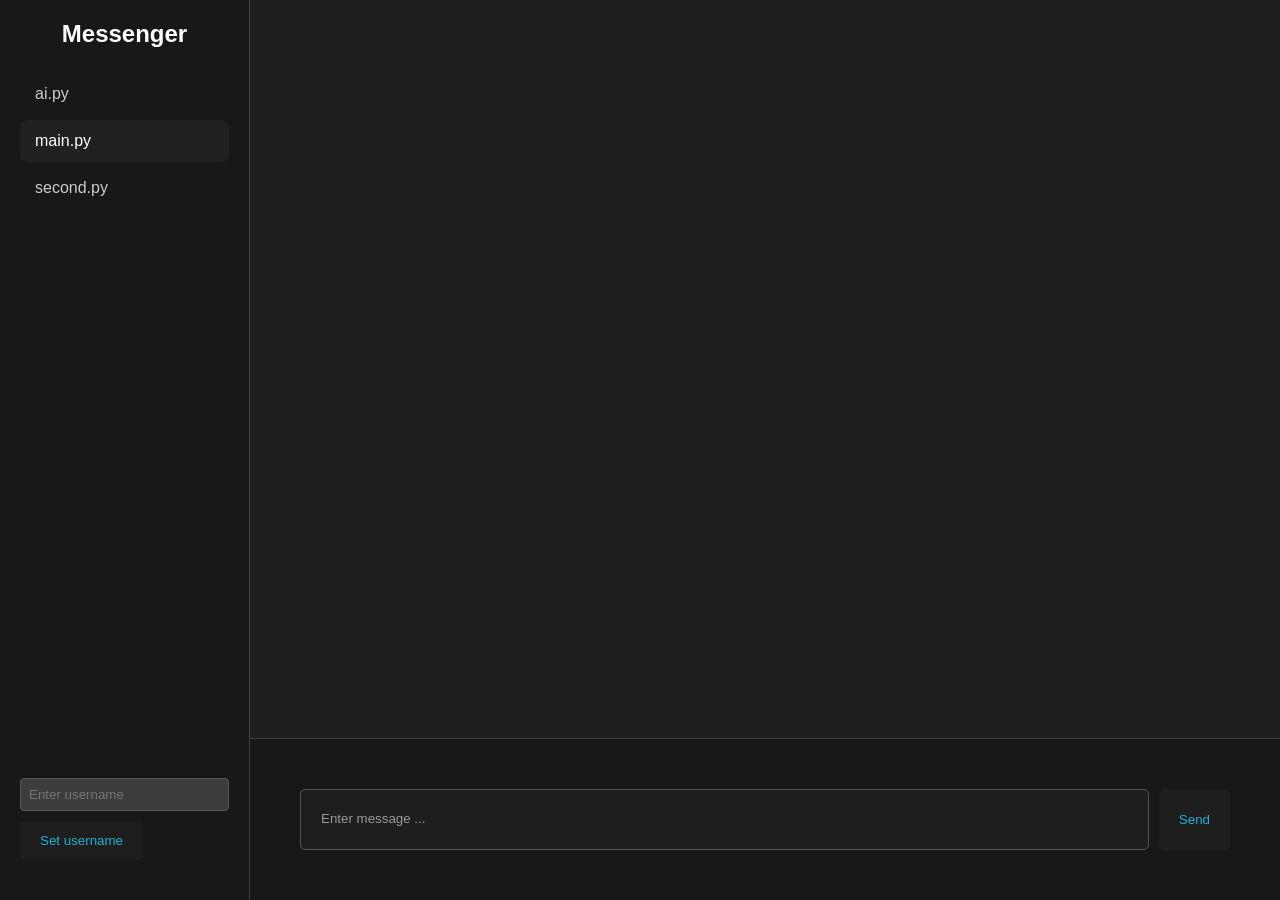
==== index.html @ 9bc157a1 "Adding first files" ====
<!DOCTYPE html>
<html lang="ru">
<head>
  <meta charset="UTF-8">
  <meta name="viewport" content="width=device-width, initial-scale=1.0">
  <title>Cheating messenger</title>
  <link rel="stylesheet" href="style.css">
</head>
<body>
  <div class="container">
    <!-- Боковая панель -->
    <div class="sidebar">
      <h2>Messenger</h2>
      <div class="chat-list">
        <ul>
          <li class="chat-item">
            <a href="ai.html"> ai.py </a>
	  </li>
          <li class="chat-item active">
            <a href="index.html"> main.py </a>
	  </li>
          <li class="chat-item">
            <a href="index2.html"> second.py </a>
	  </li>
        </ul>
      </div>
      <div class="login">
        <input type="text" id="username" placeholder="Enter username">
        <button onclick="set_username()">Set username</button>
      </div>
   </div>

    <!-- Основная часть чата -->
    <div class="chat-area">
      <div class="chat-history" id="chat-history"></div>
      <div class="input-area">
        <textarea id="message" placeholder="Enter message ..." onkeydown="checkEnter(event)" rows="1"></textarea>
        <button onclick="send()">Send</button>
      </div>
    </div>
  </div>
  <script type="text/javascript">const chat = 0;</script>
  <script src="highlight.min.js"></script>
  <script src="script.js"></script>
</body>
</html>
---- style.css ----
* {
  margin: 0;
  padding: 0;
  box-sizing: border-box;
}

body {
  font-family: Arial, sans-serif;
  display: flex;
  height: 100vh;
  color: #ffffff;
}

.container {
  display: flex;
  width: 100%;
}

.sidebar {
  width: 250px;
  background-color: #181818;
  padding: 20px;
  display: flex;
  flex-direction: column;
  justify-content: space-between;
  border-right: 1px solid #404040;
}

a {
  all: unset;
  cursor: pointer; 
}

h2 {
  text-align: center;
  color: #ffffff;
  margin-bottom: 20px;
  font-size: 1.5em;
}

.login {
  margin-bottom: 20px;
  
}

#username {
  width: 100%;
  padding: 8px;
  margin-bottom: 10px;
  background-color: #3d3d3d;
  border: 1px solid #555;
  color: #ffffff;
  border-radius: 4px;
}

#nickname::placeholder {
  color: #999;
}

.chat-list {
  flex: 1;
  margin-bottom: 20px;
}

.chat-list ul {
  list-style-type: none;
}

.chat-item {
  padding: 12px 15px;
  margin: 5px 0;
  cursor: pointer;
  border-radius: 8px;
  transition: background-color 0.2s ease;
  color: #cccccc;
}

.chat-item:hover {
  background-color: #3d3d3d;
}

.chat-item.active {
  background-color: #212121;
  color: #ffffff;
}

.chat-area {
  flex: 1;
  display: flex;
  flex-direction: column;
  background-color: #1a1a1a;
}

.chat-history {
  flex: 1;
  overflow-y: auto;
  padding: 20px;
  background-color: #1F1F1F;
}

.message {
  display: flex;          /* размещаем ник и текст в строку */
  align-items: flex-start; /* чтобы текст начинался сверху */
  margin: 5px 0;
  padding: 12px;
  border-radius: 2px;
}

.username {
  color: #64b5f6;
  font-weight: bold;
  font-size: 0.9em;
  width: 90px;           /* фиксированная ширина колонки для ника */
  color: #3A9132;
  flex-shrink: 0;  
}

.message-content {
  line-height: 1.4;
  color: #3A9132;
}

/* Стили для поддержки highlight.js */
.message-content pre {
  background-color: #2d2d2d;
  border-radius: 6px;
  padding: 12px;
  overflow-x: auto;
  margin: 8px 0;
  border: 1px solid #404040;
}

.message-content code {
  background-color: #2d2d2d;
  padding: 2px 6px;
  border-radius: 4px;
  font-family: 'Monaco', 'Menlo', 'Ubuntu Mono', monospace;
}

.input-area {
  padding: 50px;
  background-color: #181818;
  border-top: 1px solid #404040;
  display: flex;
  gap: 10px;
}

#message {
  flex: 1;
  padding: 20px;
  border-radius: 5px;
  border: 1px solid #555;
  background-color: #1e1e1e;
  color: #ffffff;
  resize: none; /* Отключаем изменение размера */
  overflow-y: auto; /* Добавляем вертикальный скроллбар */
  min-height: 50px; /* Минимальная высота */
  max-height: 200px; /* Максимальная высота перед появлением скроллбара */
  line-height: 1.4;
  font-family: inherit;
  white-space: pre-wrap; /* Сохраняем переносы строк */
  word-wrap: break-word; /* Переносим длинные слова */
}

#message::placeholder {
  color: #999;
}

button {
  padding: 12px 20px;
  background-color: #1e1e1e;
  color: rgb(30, 178, 215);
  border: none;
  border-radius: 5px;
  cursor: pointer;
  transition: background-color 0.2s ease;
}

button:hover {
  background-color: #2e2e2e;
}

/* Стили для скроллбара */
.chat-history::-webkit-scrollbar {
  width: 6px;
}

.chat-history::-webkit-scrollbar-track {
  background: #2d2d2d;
}

.chat-history::-webkit-scrollbar-thumb {
  background: #555;
  border-radius: 3px;
}

.chat-history::-webkit-scrollbar-thumb:hover {
  background: #777;
}
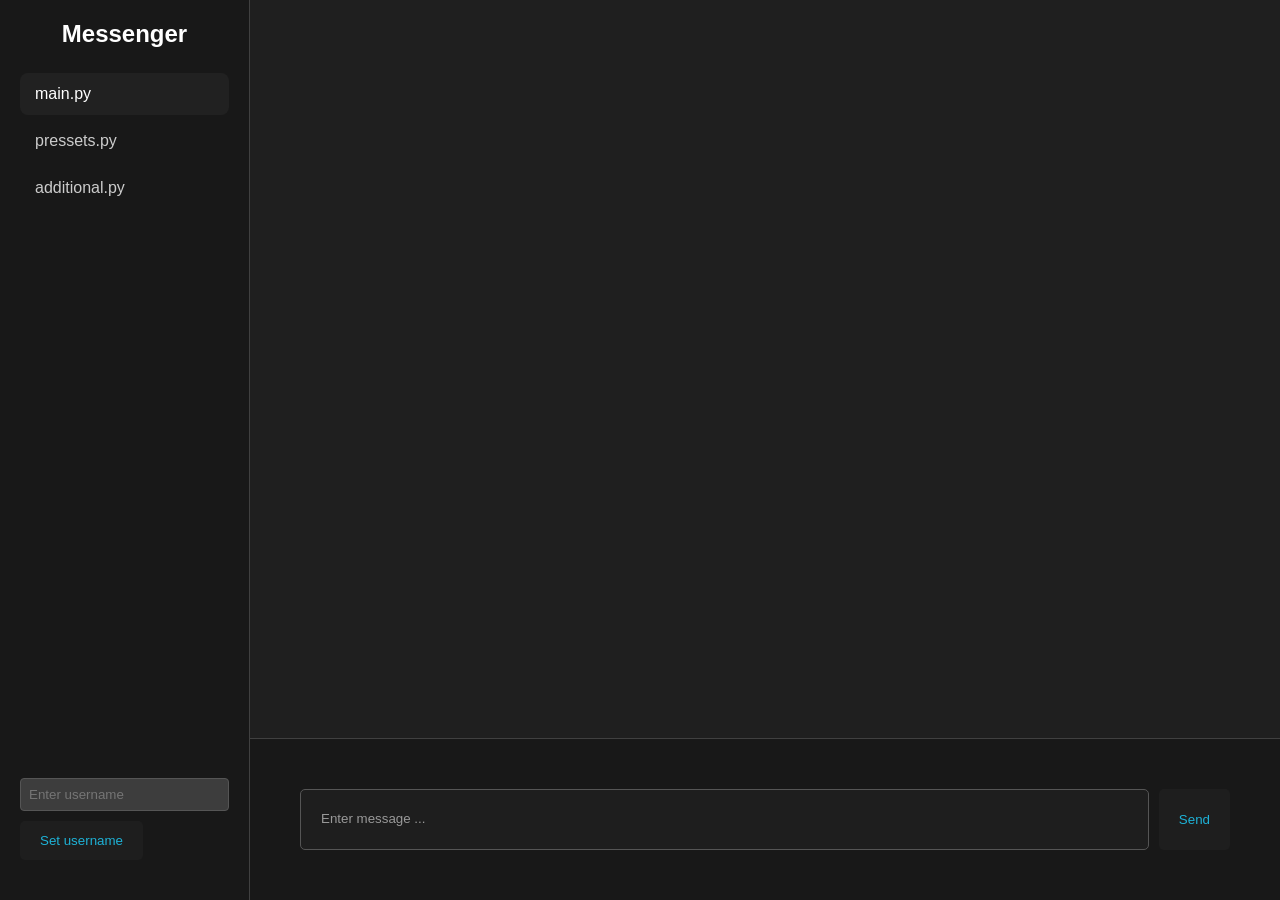
==== commit 6aff0ec0: "Updating scrit.js and some fixes" ====
--- a/index.html
+++ b/index.html
@@ -5,6 +5,7 @@
   <meta name="viewport" content="width=device-width, initial-scale=1.0">
   <title>Cheating messenger</title>
   <link rel="stylesheet" href="style.css">
+  <link rel="stylesheet" href="/styles/default.css">
 </head>
 <body>
   <div class="container">
@@ -13,14 +14,14 @@
       <h2>Messenger</h2>
       <div class="chat-list">
         <ul>
-          <li class="chat-item">
-            <a href="ai.html"> ai.py </a>
-	  </li>
           <li class="chat-item active">
             <a href="index.html"> main.py </a>
 	  </li>
           <li class="chat-item">
-            <a href="index2.html"> second.py </a>
+            <a href="index2.html"> pressets.py </a>
+	  </li>
+          <li class="chat-item">
+            <a href="index3.html"> additional.py </a>
 	  </li>
         </ul>
       </div>
